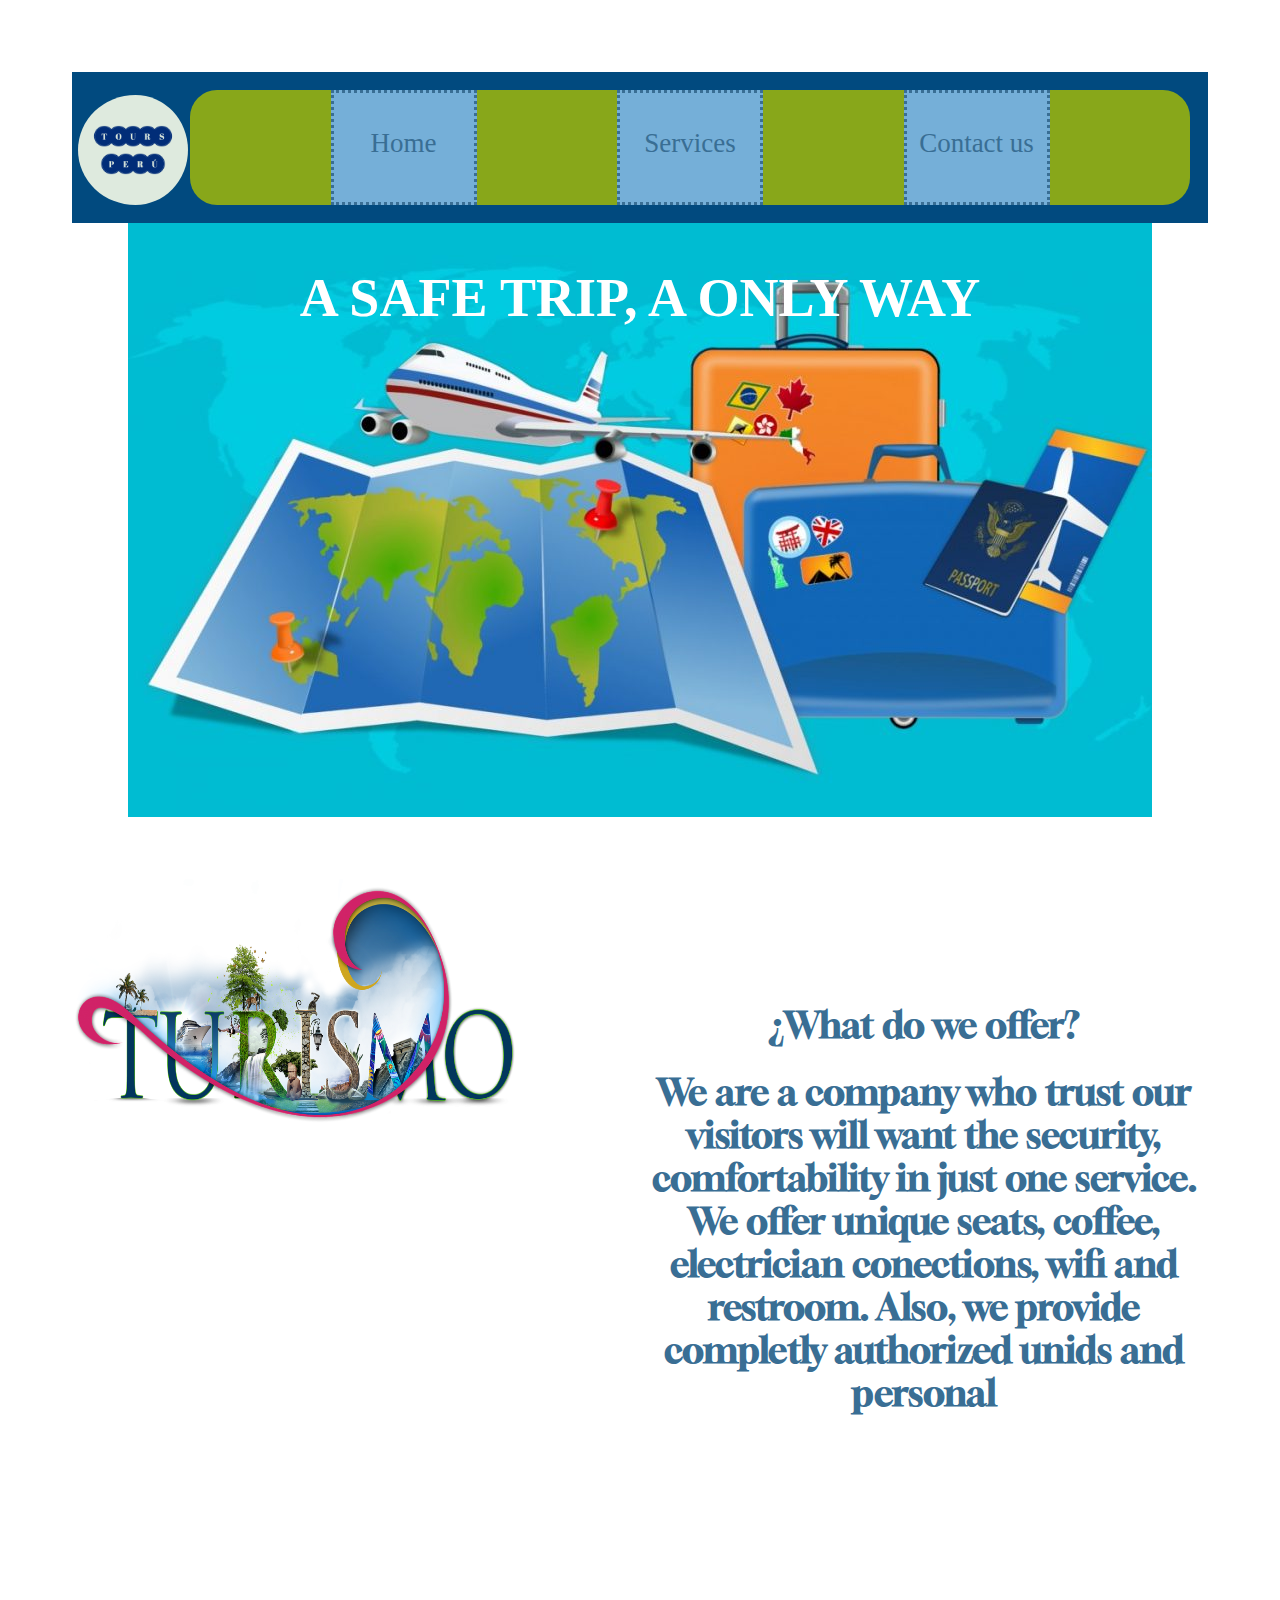
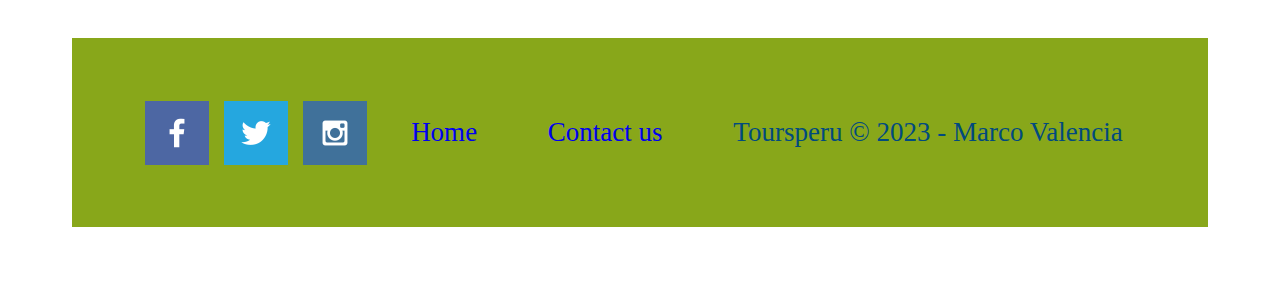
==== toursperu/index.html @ 128a5772 "Nueva carpeta" ====
<!DOCTYPE html>
<html lang="en">
<head>
    <link rel="stylesheet" href="styles/site-plan.css">
    <meta charset="UTF-8">
    <meta http-equiv="X-UA-Compatible" content="IE=edge">
    <meta name="viewport" content="width=device-width, initial-scale=1.0">
    <title>Homepage</title>
</head>
<body>
    <div id="page_content">
        <header class="mypageheader">
            <a id="logo_linkk" href="index.html">
                <img class="homelogo" src="images/toursperu-logo.jpeg" alt="page Logo">
            </a>
            <nav class="childs">
                <a class="child1" href="index.html">Home</a>
                <a class="child2" href="services.html">Services</a>
                <a class="child3" href="contactus.html">Contact us</a>                
            </nav>
        </header>
        <div id="journey"> 
            <div id="journey-box">
                <img id="journey-img" src="images/Logo home page.jpg" alt="journey">
            </div>
            <section class="title">
                <h1 class="mypage-title">A SAFE TRIP, A ONLY WAY</h1>        
                
            </section>
        </div>
        <main id="mainhome">
            <section class="homecontent">
                <img class="turism-img" src="images/home-page2.png" alt="rafting boat">
            </section>
            <section class="texthome">
                <h1>
                    ¿What do we offer?                    
                </h1>
                <h1>
                    We are a company who trust our visitors will want the security, comfortability in just one service. 
                    We offer unique seats, coffee, electrician conections, wifi and restroom. 
                    Also, we provide completly authorized unids and personal
                </h1>


            </section>
        </main>
        <footer>
            <div class="network">
                <a href="https://facebook.com" target="_blank">
                    <img src="images/facebook.png" 8alt="fb icon">
                </a>
                <a href="https://twitter.com" target="_blank">
                    <img src="images/twitter.png" alt="twitter icon">
                </a>
                <a href="https://instagram.com" target="_blank">
                    <img src="images/instagram.png" alt="instagram icon">
                </a>
            </div>            
            <p><a href="index.html">Home</a></p>
            <p><a href="contactus.html">Contact us</a></p>
            <p>Toursperu &copy; 2023 - Marco Valencia</p>
            
        </footer>
    </div>
</body>
</html>
---- toursperu/styles/site-plan.css ----
/* if you are using any Google fonts change the font names below to your fonts. 
Any spaces in your font name should be replaced with a +. 
Fonts are separated by a | */
@import url('https://fonts.googleapis.com/css2?family=Gloock&family=Shantell+Sans:wght@300&display=swap');

:root {
  /* change the values below to your colors from your palette */
  --primary-color: #012D78   ;
  --secondary-color: #DEEADE ;
  --accent1-color: #A42212;
  --accent2-color: rgb(136, 167, 26);

  /* change the values below to your chosen font(s) */
  --heading-font: "gloock";
  --paragraph-font: "Shantell Sans, Helvetica, sans-serif";

  /* these colors below should be chosen from among your palette colors above */
  --headline-color-on-white: #396E94;  /* headlines on a white background */ 
  --headline-color-on-color: white; /* headlines on a colored background */ 
  --paragraph-color-on-white: #396E94; /* paragraph text on a white background */ 
  --paragraph-color-on-color: white; /* paragraph text on a colored background */ 
  --paragraph-background-color: #396E94  ;
  --nav-link-color: #396E94;
  --nav-background-color: #D4AC0D;
  --nav-hover-link-color: white;
  --nav-hover-background-color: #396E94;
}


/*  Look around below...but DON'T CHANGE ANYTHING! */

body {
  max-width: 1200px;
  background-color: #396E94;
  margin: 0 auto;
  padding: 4em;
  font-size: 18px;
  text-align: center;
  background-color: #ffffff;
}
img {
    display: block;
  margin: 0 auto;
}

.logo-img{
  padding-top: 20px;
  width: 650px;
  height: 400px;
}
h1, h2, h3, h4, h5, h6 {
  font-family: var(--heading-font);
  color: var(--headline-color-on-white);
}
#tour-img{
  width: 300px;
  height: 300px;
}
h2 {
  text-align: center;
}
hr {
  height: 3px;
  margin: 35px 0;
  background: var(--accent1-color);
}
header {
  padding: 1em;
  text-align: center;
  color: var(--headline-color-on-color);
  background-color: var(--paragraph-background-color);
}
header > h1, header > h2 {
  color: var(--headline-color-on-color);
}

p {
  font-family: var(--paragraph-font);
  color: var(--paragraph-color-on-white);
  padding: 1em;
}
.colors {
  width: 100%;
  min-width: 350px;
  margin: 30px auto;
  text-align: center;
}
.colors th {
  background-color: #999;
}
.colors td{
  width: 25%;
  height: 3em;
}

.primary {
  background-color: var(--primary-color);
}
.secondary {
  background-color: var(--secondary-color);
}
.accent1 {
  background-color: var(--accent1-color);
}
.accent2{
  background-color: var(--accent2-color);
}

p.colored {
  background-color: var(--paragraph-background-color);
  color: var(--paragraph-color-on-color);
}

nav {
  background-color: var(--nav-background-color);
  line-height: 3em;
  text-align: center;
  font-size: 1.2em;
}
nav  {
  list-style-type: none;
  display: flex;

}
nav a {
  padding:1em;
  min-width: 120px;
  text-decoration: none;
  padding: 10px;

}
nav a:link, nav a:visited {
  color: var(--nav-link-color);
}
nav a:hover {
  color: var(--nav-hover-link-color);
  background-color: var(--nav-hover-background-color);
}

.sitemap {
  display: grid;
  justify-content: center;

  grid-template-columns: repeat(6, 15%);
  grid-template-rows: 3em 1.5em 1.5em 3em;
  grid-template-areas: ". . home home . ."
    ". . . top . ."
    ". left left right right ."
    "page2 page2 . . page3 page3";
}
.sitemap > div {

  text-align: center;

}
.sm-home {
  grid-area: home;
  background-color: #ccc;
  line-height: 3em;
}
.sm-page2 {
  grid-area: page2;
  background-color: #ccc;
  line-height: 3em;
}
.sm-page3 {
  grid-area: page3;
  background-color: #ccc;
  line-height: 3em;
}

.top {
  grid-area: top;
  border-left: 1px solid;
}

.left {
  grid-area: left;
  border-top: 1px solid;
  border-left: 1px solid;
}

.right {
  grid-area: right;
  border-top: 1px solid;
  border-right: 1px solid;
}

/*HOME PAGE*/
.mypageheader{
  background-color:#014A7F;
  display: grid;
  grid-template-columns: 100px auto;  
}

#logo_linkk{
  padding-top: 5px;
  padding-right: 10px;
  justify-self: center;
  align-self: center;
}
.homelogo{
  justify-content: center;
  width: 110px;
  height: 110px;
  padding-right: 5px;
  border-radius: 50%;
  
}
.childs{
  background-color: rgb(136, 167, 26);
  font-size: 1.5em;
  display: grid;
  grid-template-columns: repeat(7, 1fr); 
  border-radius:2ch;
  
}
.child1{
  grid-column: 2/3;
  background-color: #75afd8;
  color:#DEEADE;
  border-style: dotted;
}
.child2{
  grid-column: 4/5;
  background-color: #75afd8;
  border-style: dotted;
}
.child3{
  grid-column: 6/7;
  background-color: #75afd8;
  border-style: dotted;
}

#jorney-img{
  z-index: -1;
}
.mypage-title{
  z-index: 0;
  color: #ffffff;
  margin-top: -550px;
  font-family: "Shantell Sans, Helvetica, sans-serif";
  font-size: 3em
}
#mainhome{
  margin-top: 550px;
  display: grid;
  justify-items: left;
  grid-template-columns: 1fr 1fr; 
}
.homecontent{
  grid-column: 1/2;
}
.texthome{
  padding-top: 100px;
  color-scheme: #FFFFFF;
  grid-column: 2/3;
  
}
.turism-img{
  float: left;
  width: 450px;
  height: 250px;

}
footer{
  background-color: rgb(136, 167, 26);
  padding: 25px 50px;
  margin-top: 200px;
  display: flex;
  justify-content: space-around;
  align-items: center;
}
footer a{
  text-decoration: none;
}

footer p a:hover {
  text-decoration: underline;
}    
footer p {
  font-size: 1.5em;
  color: #014A7F;
}   
footer .network{
  display: grid;
  grid-template-columns: 1fr 1fr 1fr;

}
footer .network img{  
  padding-left: 15px;
}
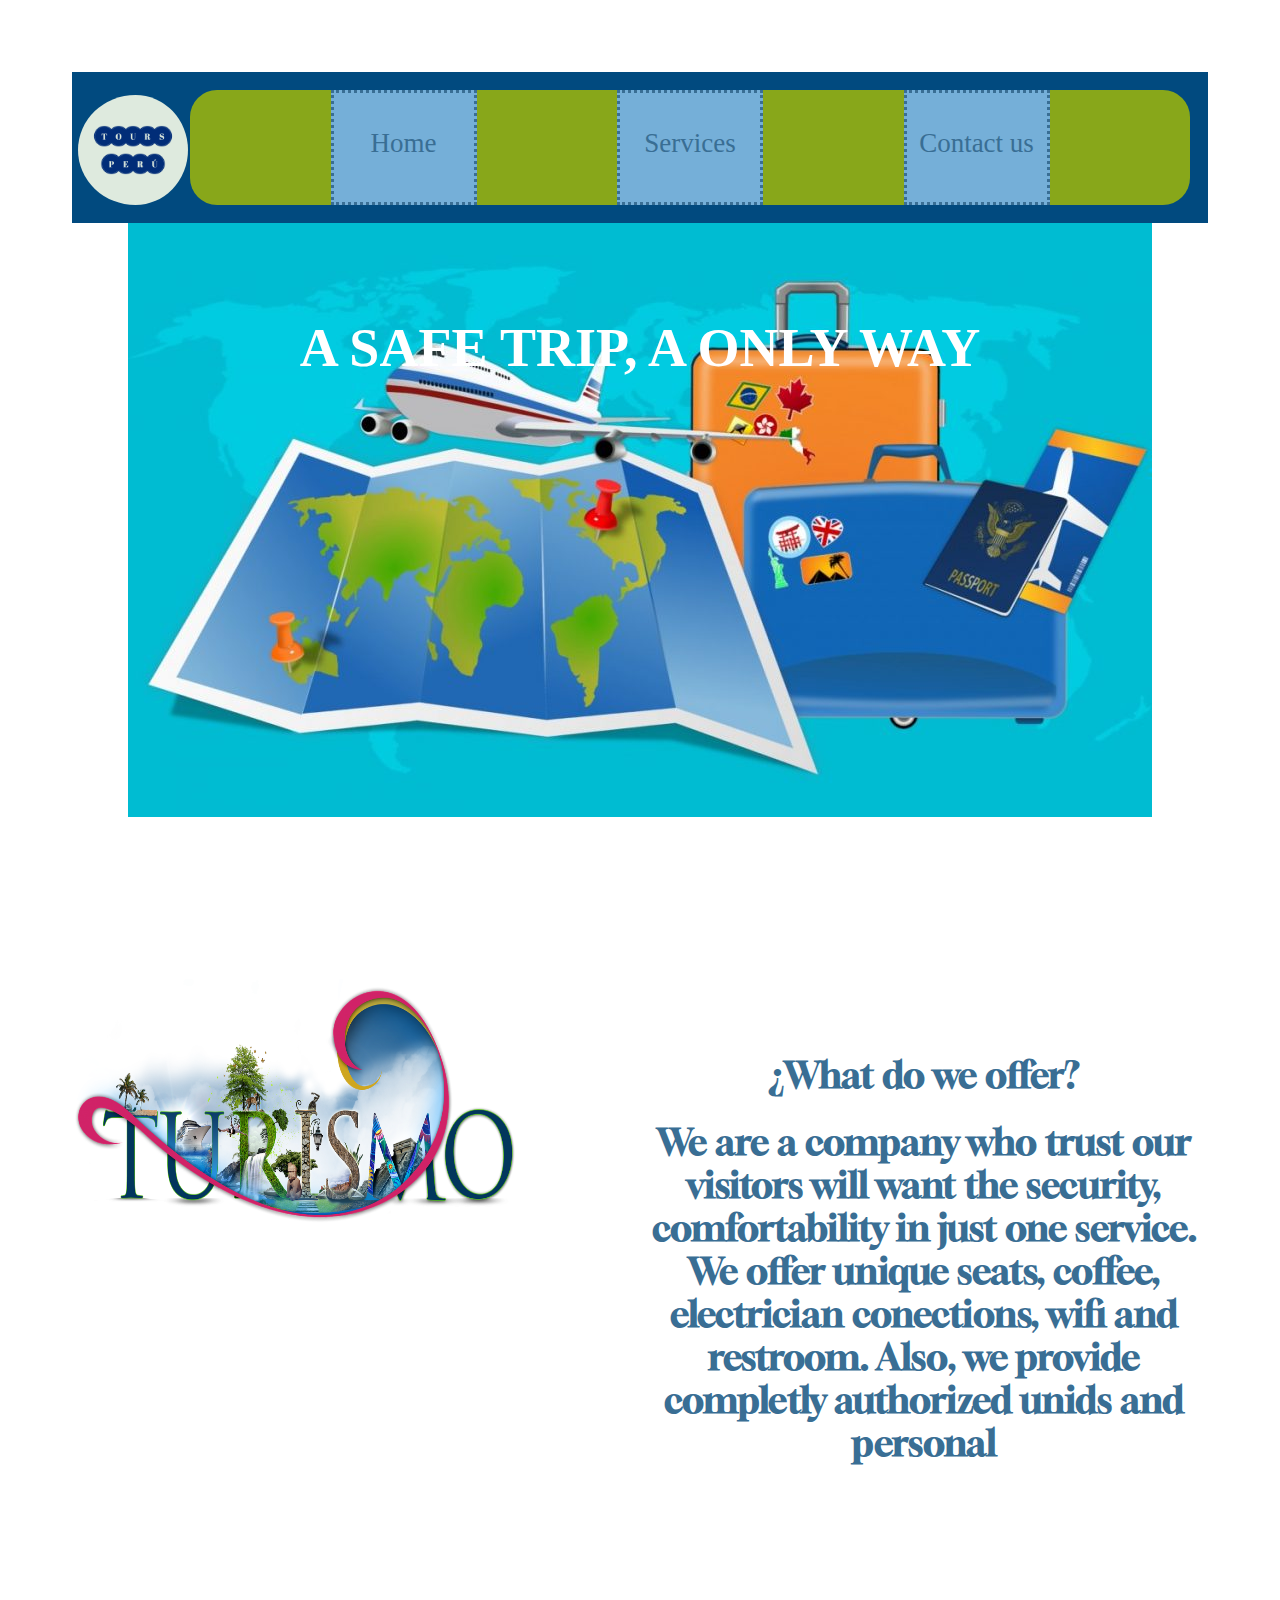
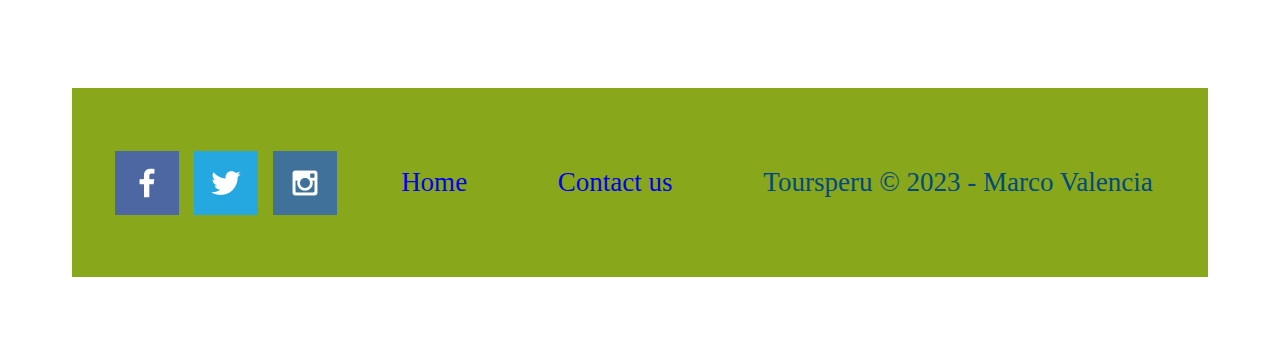
==== commit 5e1b4d8b: "Nueva carpeta" ====
--- a/toursperu/index.html
+++ b/toursperu/index.html
@@ -20,8 +20,8 @@
             </nav>
         </header>
         <div id="journey"> 
-            <div id="journey-box">
-                <img id="journey-img" src="images/Logo home page.jpg" alt="journey">
+            <div class="journey-box">
+                <img id="journey-img" src="images/logo-home-page.jpg" alt="journey">
             </div>
             <section class="title">
                 <h1 class="mypage-title">A SAFE TRIP, A ONLY WAY</h1>        
@@ -29,9 +29,9 @@
             </section>
         </div>
         <main id="mainhome">
-            <section class="homecontent">
+            <div class="homecontent">
                 <img class="turism-img" src="images/home-page2.png" alt="rafting boat">
-            </section>
+            </div>
             <section class="texthome">
                 <h1>
                     ¿What do we offer?                    
@@ -48,7 +48,7 @@
         <footer>
             <div class="network">
                 <a href="https://facebook.com" target="_blank">
-                    <img src="images/facebook.png" 8alt="fb icon">
+                    <img src="images/facebook.png" alt="fb icon">
                 </a>
                 <a href="https://twitter.com" target="_blank">
                     <img src="images/twitter.png" alt="twitter icon">
--- a/toursperu/styles/site-plan.css
+++ b/toursperu/styles/site-plan.css
@@ -231,19 +231,29 @@
   background-color: #75afd8;
   border-style: dotted;
 }
-
-#jorney-img{
-  z-index: -1;
-}
+#jorney{
+  display: grid;
+  grid-template-columns: 1fr 2fr 1fr;
+
+}
+.jorney-box{
+  display: flex;
+  justify-content: center;
+  grid-column: 1/5;
+  width: 100% ;
+  z-index:-1
+}
+
 .mypage-title{
+  grid-column: 2/4;
   z-index: 0;
   color: #ffffff;
-  margin-top: -550px;
+  margin-top: -500px;
   font-family: "Shantell Sans, Helvetica, sans-serif";
   font-size: 3em
 }
 #mainhome{
-  margin-top: 550px;
+  margin-top: 600px;
   display: grid;
   justify-items: left;
   grid-template-columns: 1fr 1fr; 
@@ -252,10 +262,14 @@
   grid-column: 1/2;
 }
 .texthome{
-  padding-top: 100px;
-  color-scheme: #FFFFFF;
+  padding-top: 50px;
+  color: #ffffff;
   grid-column: 2/3;
   
+}
+.texthome2{
+  grid-column: 1/3;
+  text-align: center;
 }
 .turism-img{
   float: left;
@@ -265,7 +279,7 @@
 }
 footer{
   background-color: rgb(136, 167, 26);
-  padding: 25px 50px;
+  padding: 25px 10px;
   margin-top: 200px;
   display: flex;
   justify-content: space-around;
